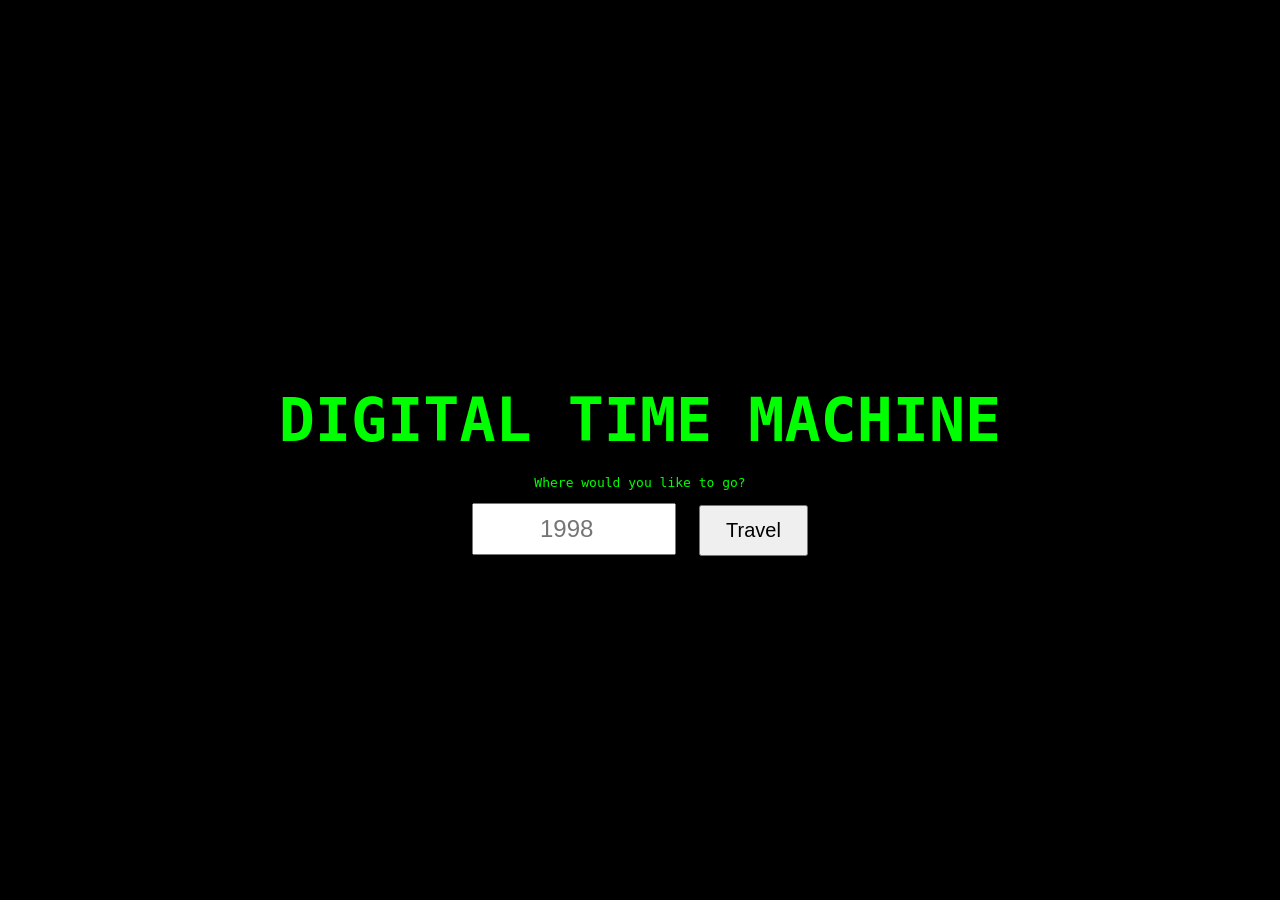
==== boot.html @ 4c86b8d6 "added boot sequence" ====
<!DOCTYPE html>
<html lang="en">
<head>
<meta charset="UTF-8">
<link rel="stylesheet" href="css/boot.css">
</head>
<body>
<div id="boot">
    <h1>DIGITAL TIME MACHINE</h1>
    <p>Where would you like to go?</p>
    <input
        id="yearInput"
        type="number"
        placeholder="1998">
    <button id="travelBtn">
        Travel
    </button>
</div>
<script src="js/boot.js"></script>
</body>
</html>
---- css/boot.css ----
body{
    margin:0;
    background:black;
    color:#00ff00;
    font-family:monospace;
    display:flex;
    justify-content:center;
    align-items:center;
    height:100vh;
}
#boot{
    text-align:center;
}
h1{
    font-size:60px;
    margin-bottom:20px;
}
input{
    font-size:24px;
    padding:10px;
    width:180px;
    text-align:center;
}
button{
    margin-left:15px;
    padding:12px 25px;
    font-size:20px;
}
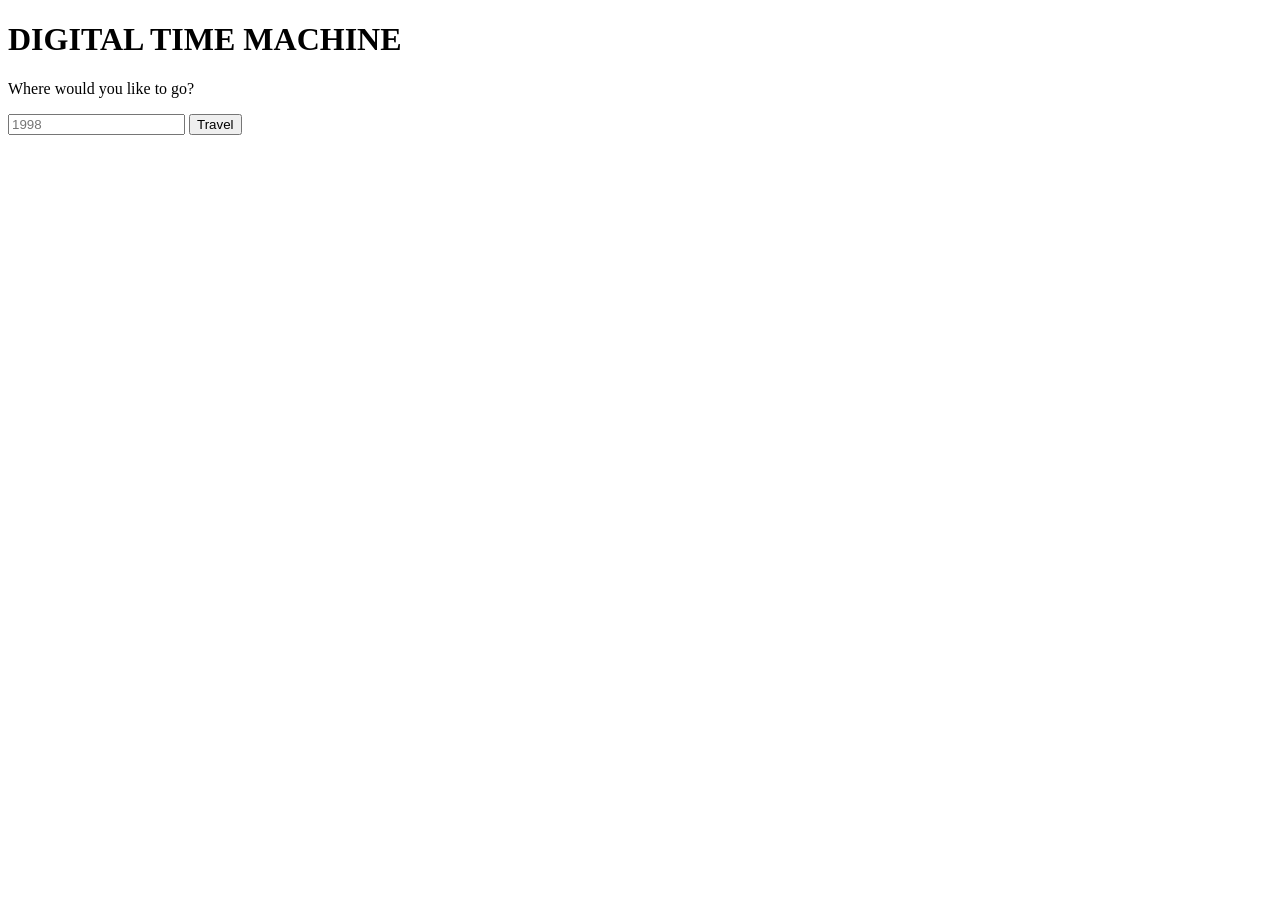
==== commit 8c9ecbaa: "a few changes, removed few extra files and taking a diff approach this time" ====
--- a/boot.html
+++ b/boot.html
@@ -2,20 +2,16 @@
 <html lang="en">
 <head>
 <meta charset="UTF-8">
-<link rel="stylesheet" href="css/boot.css">
+<title>Digital Time Machine</title>
+<link rel="stylesheet" href="boot.css">
 </head>
 <body>
 <div id="boot">
     <h1>DIGITAL TIME MACHINE</h1>
     <p>Where would you like to go?</p>
-    <input
-        id="yearInput"
-        type="number"
-        placeholder="1998">
-    <button id="travelBtn">
-        Travel
-    </button>
+    <input id="yearInput" type="number" placeholder="1998">
+    <button id="travelBtn">Travel</button>
 </div>
-<script src="js/boot.js"></script>
+<script src="boot.js"></script>
 </body>
 </html>
